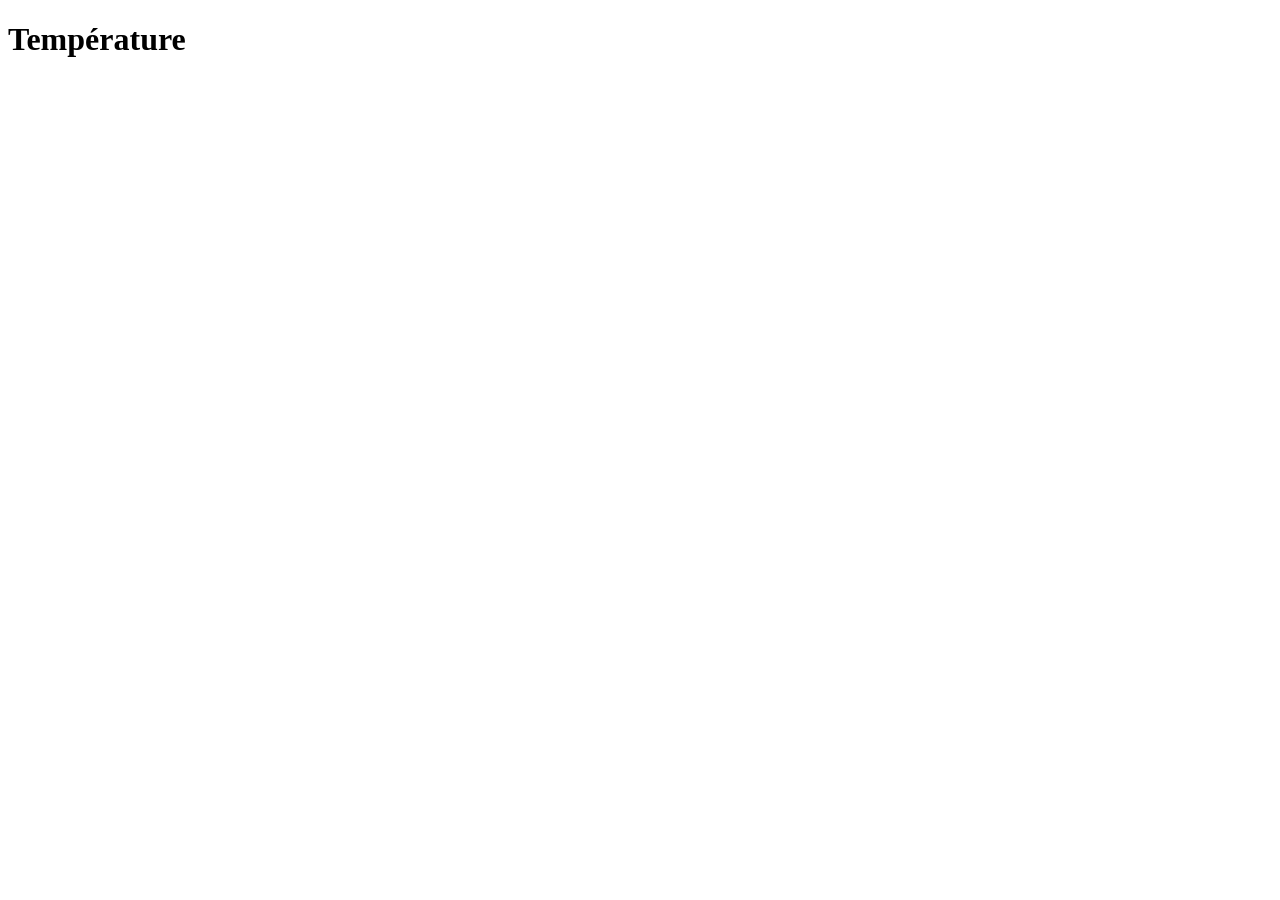
==== index.html @ 7c687f65 "new : Jusqu'à exo 6" ====
<!DOCTYPE html>
<html lang="fr">
    <head>
        <meta charset="UTF-8">
        <title>TP1 javascript</title>
        <link href="index.css" rel="stylesheet">
    </head>
    <body>
        <main>
            <h1>Température</h1>

            <p id="message"></p>
            <section id="temp_container">
            </section>
        </main>
        
        <script src="index.js"></script>
    </body>
</html>
---- index.css ----
.blue-box {
    border: solid 2px rgb(64, 100, 218);
}

.green-box {
    border: solid 2px rgb(18, 149, 18)
}

.orange-box {
    border: solid 2px rgb(204, 143, 29);
}

.red-box {
    border: solid 2px rgb(176, 29, 29);;
}
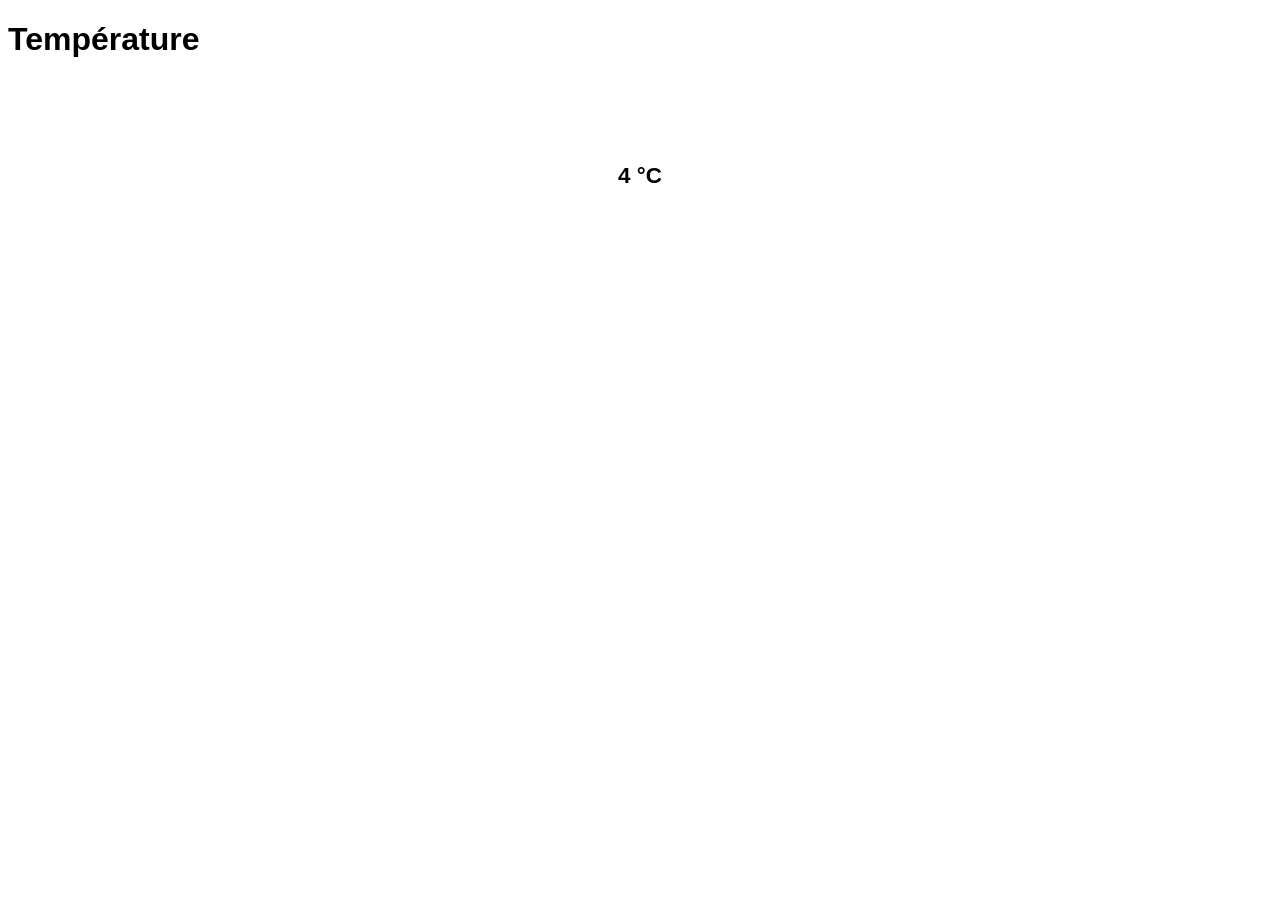
==== commit 1f4023d5: "release : fin du TD1" ====
--- a/index.html
+++ b/index.html
@@ -12,6 +12,7 @@
             <p id="message"></p>
             <section id="temp_container">
             </section>
+            <data id="data_temp"></data>
         </main>
         
         <script src="index.js"></script>
--- a/index.css
+++ b/index.css
@@ -1,15 +1,38 @@
+body {
+    font-family: Arial, Helvetica, sans-serif;
+}
+
 .blue-box {
-    border: solid 2px rgb(64, 100, 218);
+    border: solid 2px rgb(0, 60, 255);
 }
 
 .green-box {
-    border: solid 2px rgb(18, 149, 18)
+    border: solid 2px rgb(0, 255, 0)
 }
 
 .orange-box {
-    border: solid 2px rgb(204, 143, 29);
+    border: solid 2px rgb(255, 166, 0);
 }
 
 .red-box {
-    border: solid 2px rgb(176, 29, 29);;
+    border: solid 2px rgb(255, 0, 0);
 }
+
+#temp_container {
+    display: flex;
+    justify-content: center;
+    align-items: center;
+}
+
+#temp_text {
+    padding: 17px 50px;
+    font-weight: bold;
+    font-size: 1.4rem;
+}
+
+#message {
+    display: flex;
+    justify-content: center;
+    padding: 10px;
+    font-size: 1.4rem;
+}
